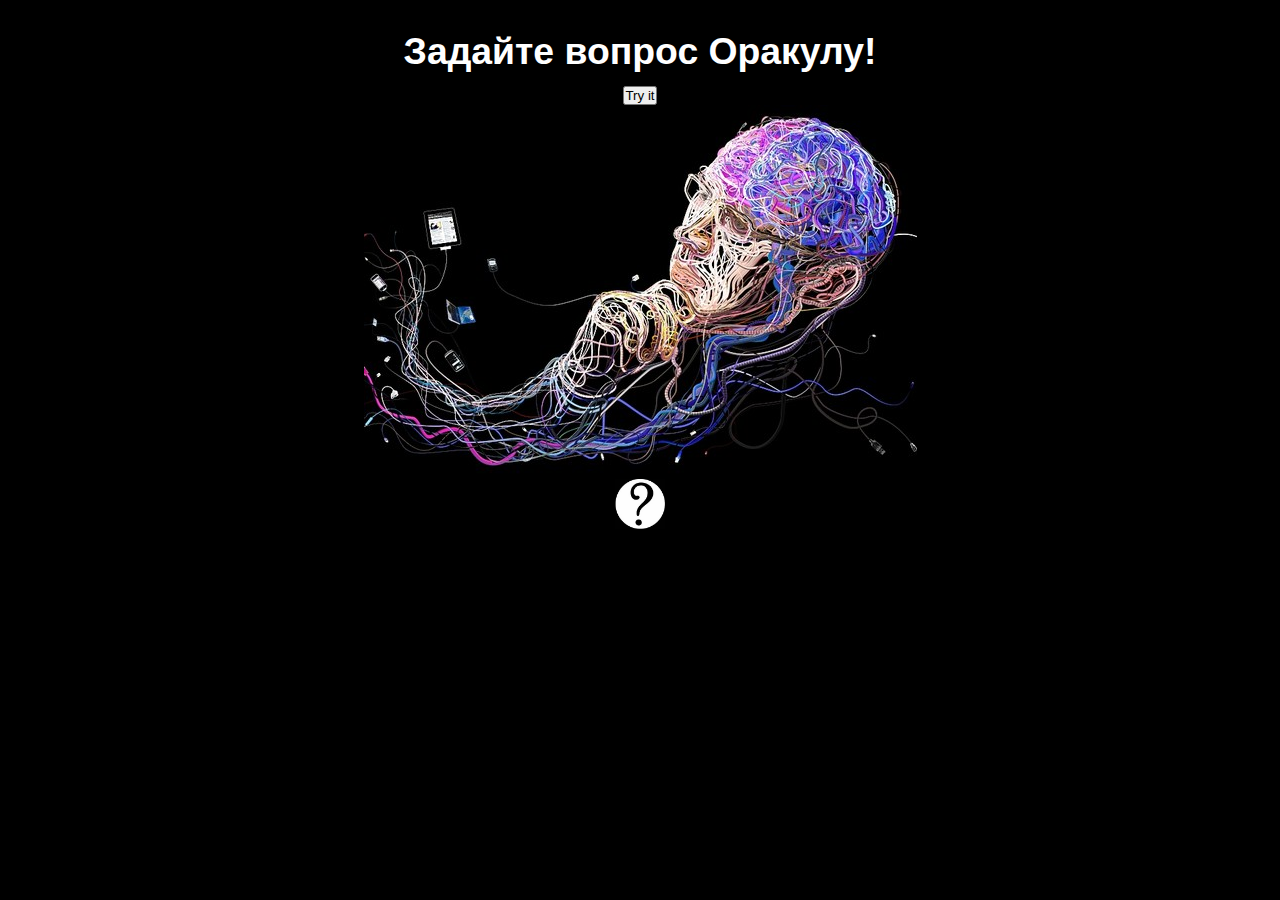
==== index.html @ c5a5710b "les11" ====
<!DOCTYPE html>
<html>
<head>
  <meta charset="utf-8">
  <link rel="stylesheet" type="text/css" href="css/style.css">
  <title>Oracle</title>
  
  <script>
    var ar = [
    'Совершенно точно',
    'Определенно',
    'Несомненно',
    'Да',
    'Можно на это смело рассчитывать',
    'Как мне кажется, да',
    'Скорее всего',
    'Прогноз положительный',
    'По всем признакам - да',
    'Ответ как-то мутно выглядит, попробуй еще',
    'Попробуй позже',
    'Тебе сейчас лучше об этом не знать',
    'Невозможно сейчас сказать что-то определенное',
    'Сосредоточься и спроси меня опять',
    'Я бы не стал на это рассчитывать',
    'Мой ответ - нет',
    'Мои источники все отрицают',
    'Прогноз выглядит неутешительно',
    'Сомнительно',
    'Не мучай меня своими скучными вопросами, пожалуйста'
    ]

    var ar_length = ar.length;

    for (var i = 0; i < ar_length; i++) {
  //console.log(i, ar[i]);
}

var rand_number = Math.random()*(ar_length-1);
//console.log('rand_number', rand_number); 

var round = Math.round(rand_number);
//console.log('result', ar[round]);


</script>

</head>
<body>

 <h1 class="oracle">Задайте вопрос Оракулу!</h1>
 
 <button onclick="myFunction()">Try it</button>

 <p id="demo" text-color=white></p>

 <script>
  function myFunction() {
    var txt;
    var person = prompt("Введите текст вопроса здесь");
    if (person == null || person == "") {
      txt = "User cancelled the prompt.";
    } else {
      txt = "Вы хотите узнать: " + person + "  Ответ Оракула: " + ar[round];
    }
    document.getElementById("demo").innerHTML = txt;
  }
</script>

<img src="img/oracle.jpg">
<br>
<div>
  <img src="img/qu1.jpg" align="center" width="50" height="50" onmouseover="myFunction()">
</div>

</body>
</html>
---- css/style.css ----
@charset "utf-8"; 

* {
  margin: 0;
  padding: 0;
}


.oracle {  
  margin: 5px;
  padding: 5px;
  color: white; 
  font-family: Arial;
  font-weight: bold; 
  text-align: center 
} 


body {
  margin: 10px;
  padding: 10px; 
  background-color: black;
  color: white; 
  font-family: Verdana;
  font-size: 14pt;
  font-weight: bold;
  text-align: center 
}

.close {
  margin: 0px;
  padding: 0px; 
  width: 50px;
  height: 291px;
}

.center {
  display: block;
  margin: auto;
}


.piano {
  margin: 10px;
  padding: 10px;
  background-color: white;
  font-family: Arial;
  font-weight: bold; 
  text-align: center;
  color: black;
}
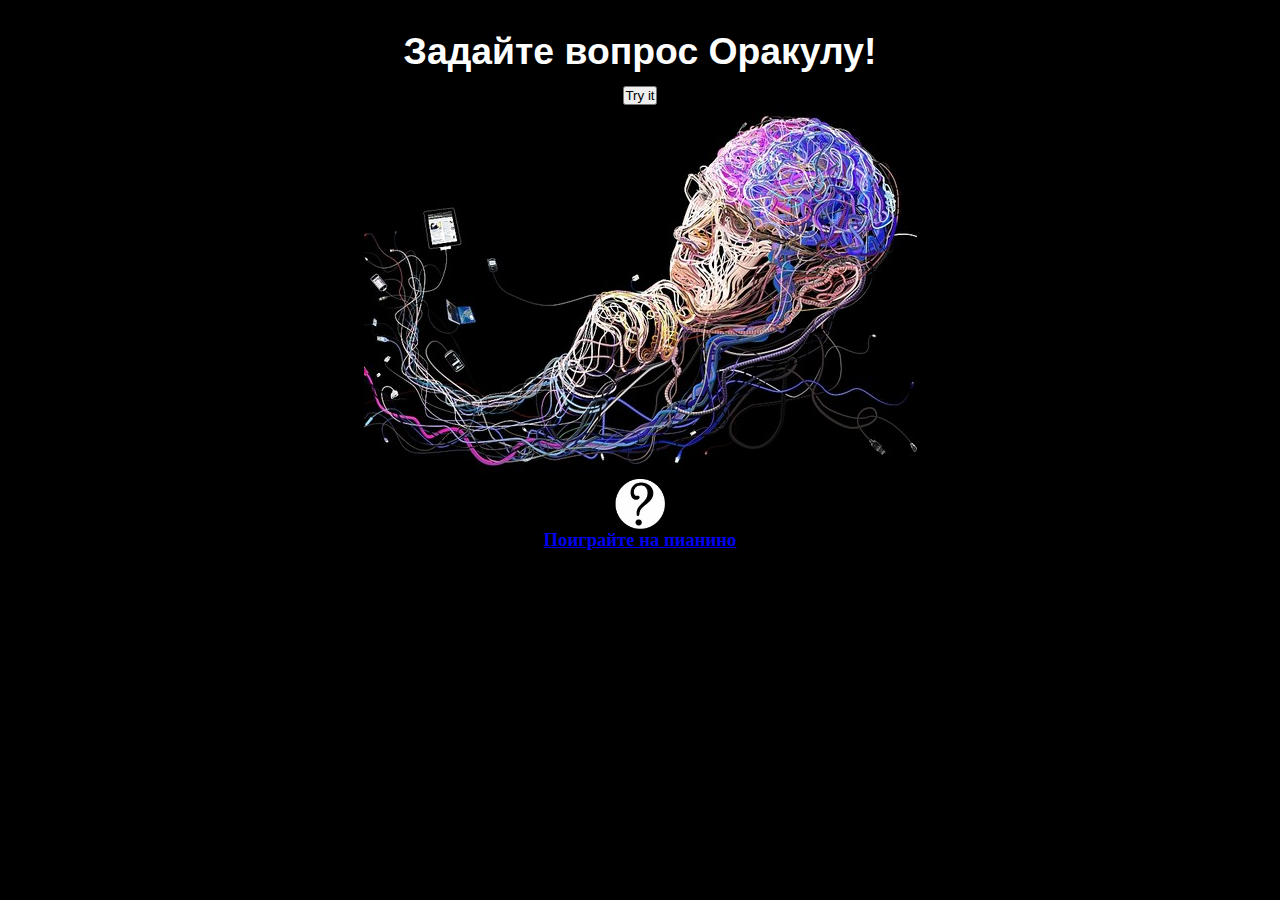
==== commit cc12471f: "fix+/" ====
--- a/index.html
+++ b/index.html
@@ -2,7 +2,7 @@
 <html>
 <head>
   <meta charset="utf-8">
-  <link rel="stylesheet" type="text/css" href="css/style.css">
+  <link rel="stylesheet" type="text/css" href="/css/style.css">
   <title>Oracle</title>
   
   <script>
@@ -30,17 +30,25 @@
     ]
 
     var ar_length = ar.length;
+   
 
-    for (var i = 0; i < ar_length; i++) {
+    function myFunction() {
+      for (var i = 0; i < ar_length; i++) {
   //console.log(i, ar[i]);
 }
-
 var rand_number = Math.random()*(ar_length-1);
 //console.log('rand_number', rand_number); 
-
 var round = Math.round(rand_number);
 //console.log('result', ar[round]);
-
+var txt;
+var person = prompt("Введите текст вопроса здесь");
+if (person == null || person == "") {
+  txt = "User cancelled the prompt.";
+} else {
+  txt = "Вы хотите узнать: " + person + "  Ответ Оракула: " + ar[round];
+}
+document.getElementById("demo").innerHTML = txt;
+}
 
 </script>
 
@@ -53,24 +61,13 @@
 
  <p id="demo" text-color=white></p>
 
- <script>
-  function myFunction() {
-    var txt;
-    var person = prompt("Введите текст вопроса здесь");
-    if (person == null || person == "") {
-      txt = "User cancelled the prompt.";
-    } else {
-      txt = "Вы хотите узнать: " + person + "  Ответ Оракула: " + ar[round];
-    }
-    document.getElementById("demo").innerHTML = txt;
-  }
-</script>
+ <img src="/img/oracle.jpg">
+ <br>
+ <div>
+  <img src="/img/qu1.jpg" align="center" width="50" height="50" onmouseover="myFunction()">
+</div>
 
-<img src="img/oracle.jpg">
-<br>
-<div>
-  <img src="img/qu1.jpg" align="center" width="50" height="50" onmouseover="myFunction()">
-</div>
+<a href="/piano.html">Поиграйте на пианино</a>
 
 </body>
 </html>
--- a/css/style.css
+++ b/css/style.css
@@ -26,27 +26,3 @@
   font-weight: bold;
   text-align: center 
 }
-
-.close {
-  margin: 0px;
-  padding: 0px; 
-  width: 50px;
-  height: 291px;
-}
-
-.center {
-  display: block;
-  margin: auto;
-}
-
-
-.piano {
-  margin: 10px;
-  padding: 10px;
-  background-color: white;
-  font-family: Arial;
-  font-weight: bold; 
-  text-align: center;
-  color: black;
-}
-
